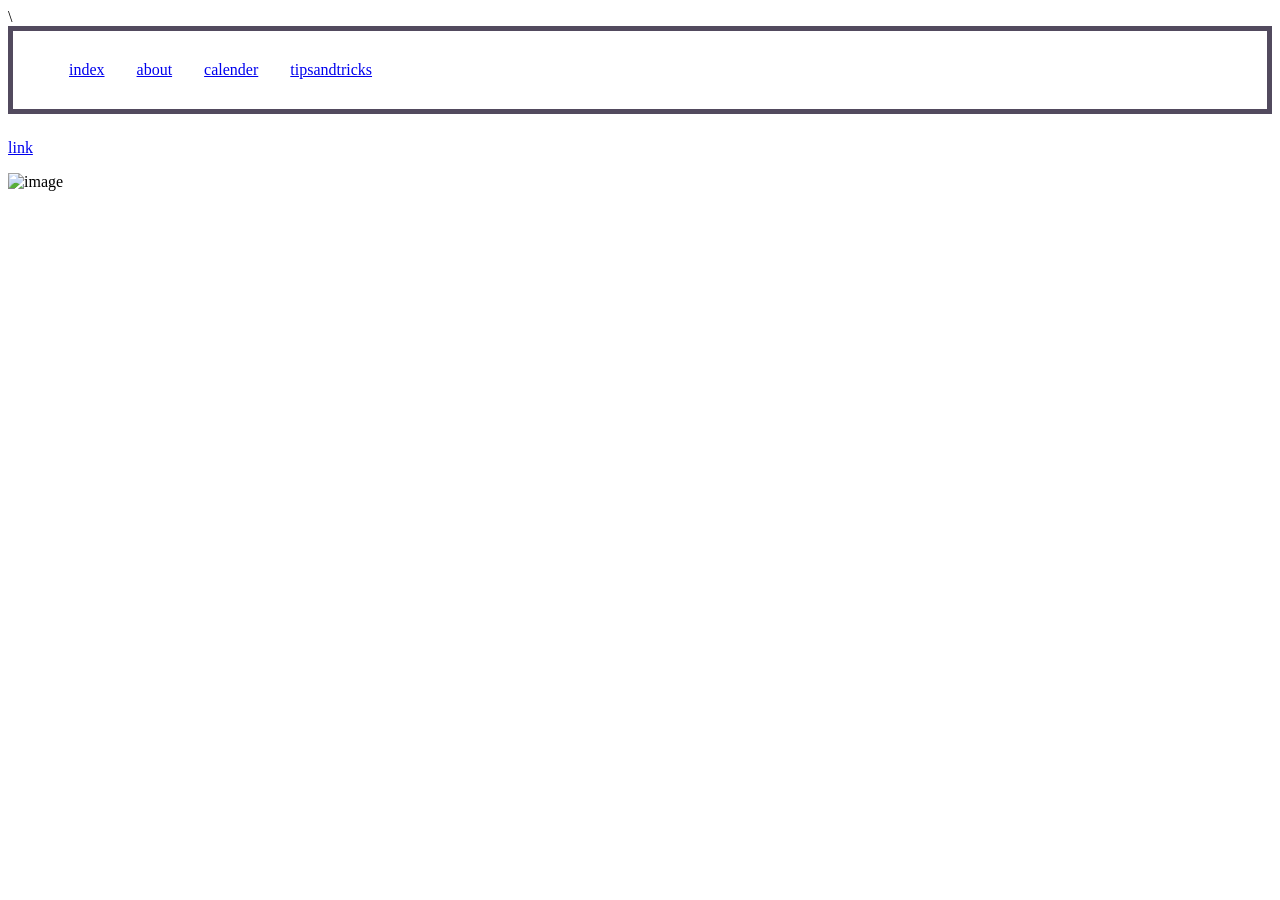
==== About.html @ 8c2255e5 "commiting my files" ====
<!DOCTYPE html>
<html lang="en">
<head>
    <title>About Page </title>\
    <link rel="stylesheet" href="style.css">

</head>
<body>
    <div class="navbar">
        <ul>
        <li><a href="index.html">index</a></li>
        <li><a href="About.html">about</a></li>
        <li><a href="calender.html">calender</a></li>
        <li><a href="tipsandtricks.html">tipsandtricks</a></li>
        </ul>
        </div> 
    <!--visible content-->
    <h1> </h1>
    <h2> </h2>
    <h3> </h3>
    <h4> </h4>
    <h5> </h5>
    <h6> </h6>
    <p> </p>
    <p><a href= "link">link</a></p>
    <img src=" image" alt =image>
</body>
</html>
---- style.css ----
.navbar ul {
    list-style-type: none;
    margin: 5s;
    padding: 10;
    overflow: hidden;
  }
  
  .navbar li {
    float: left;
  }
  
  .navbar li a {
    display: block;
    text-align: center;
    padding: 14px 16px;
  }
  
  .navbar {
    border: 5px solid rgb(82, 74, 94);
  }
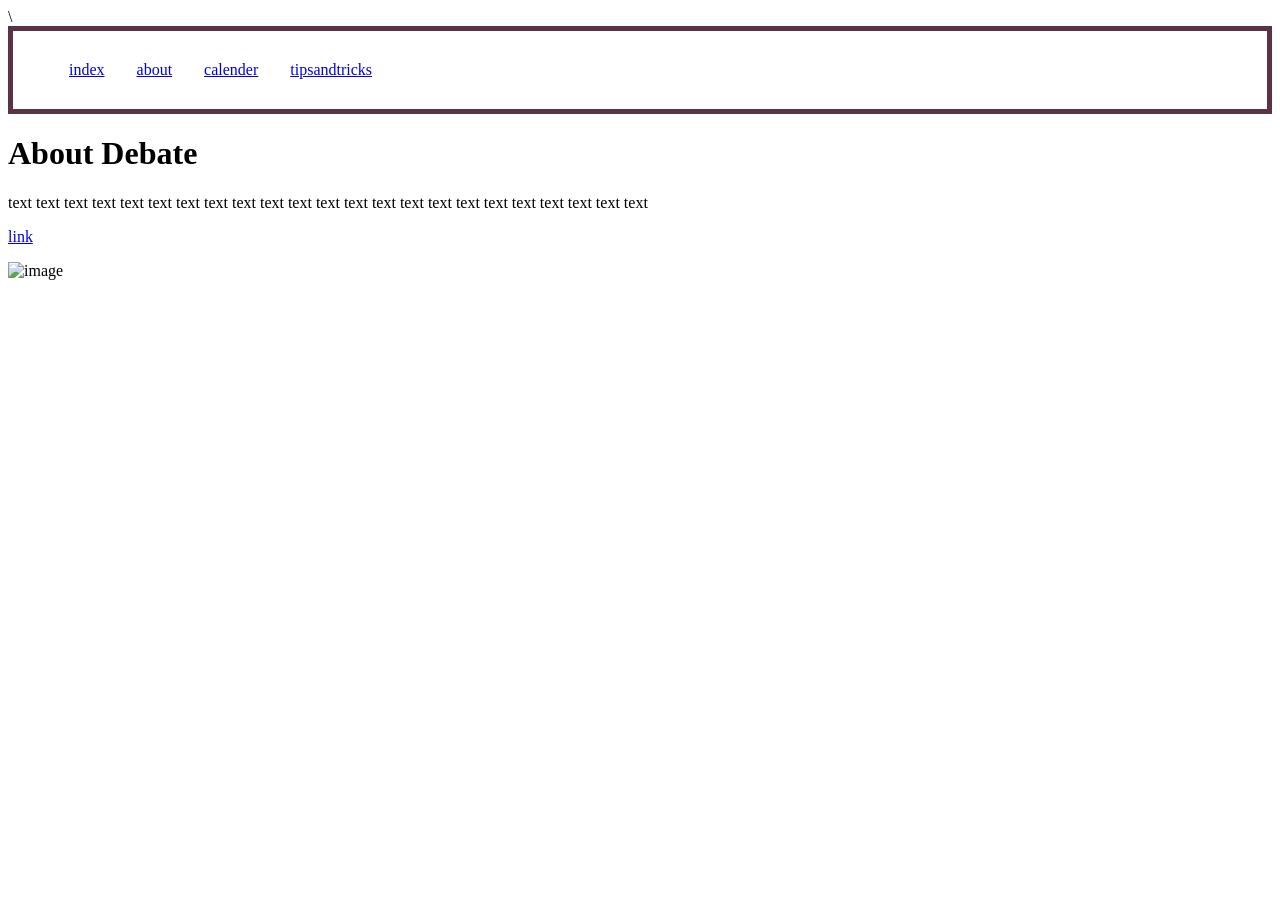
==== commit a987baf8: "put a nav-bar, fixed the heading" ====
--- a/About.html
+++ b/About.html
@@ -15,13 +15,9 @@
         </ul>
         </div> 
     <!--visible content-->
-    <h1> </h1>
-    <h2> </h2>
-    <h3> </h3>
-    <h4> </h4>
-    <h5> </h5>
-    <h6> </h6>
-    <p> </p>
+    <h1>About Debate </h1>
+    
+    <p>  text text text text text text text text text text text text text text text text text text text text text text text</p>
     <p><a href= "link">link</a></p>
     <img src=" image" alt =image>
 </body>
--- a/style.css
+++ b/style.css
@@ -1,7 +1,7 @@
 .navbar ul {
     list-style-type: none;
     margin: 5s;
-    padding: 10;
+    padding: 5;
     overflow: hidden;
   }
   
@@ -16,5 +16,5 @@
   }
   
   .navbar {
-    border: 5px solid rgb(82, 74, 94);
+    border: 5px solid rgb(90, 52, 70);
   }
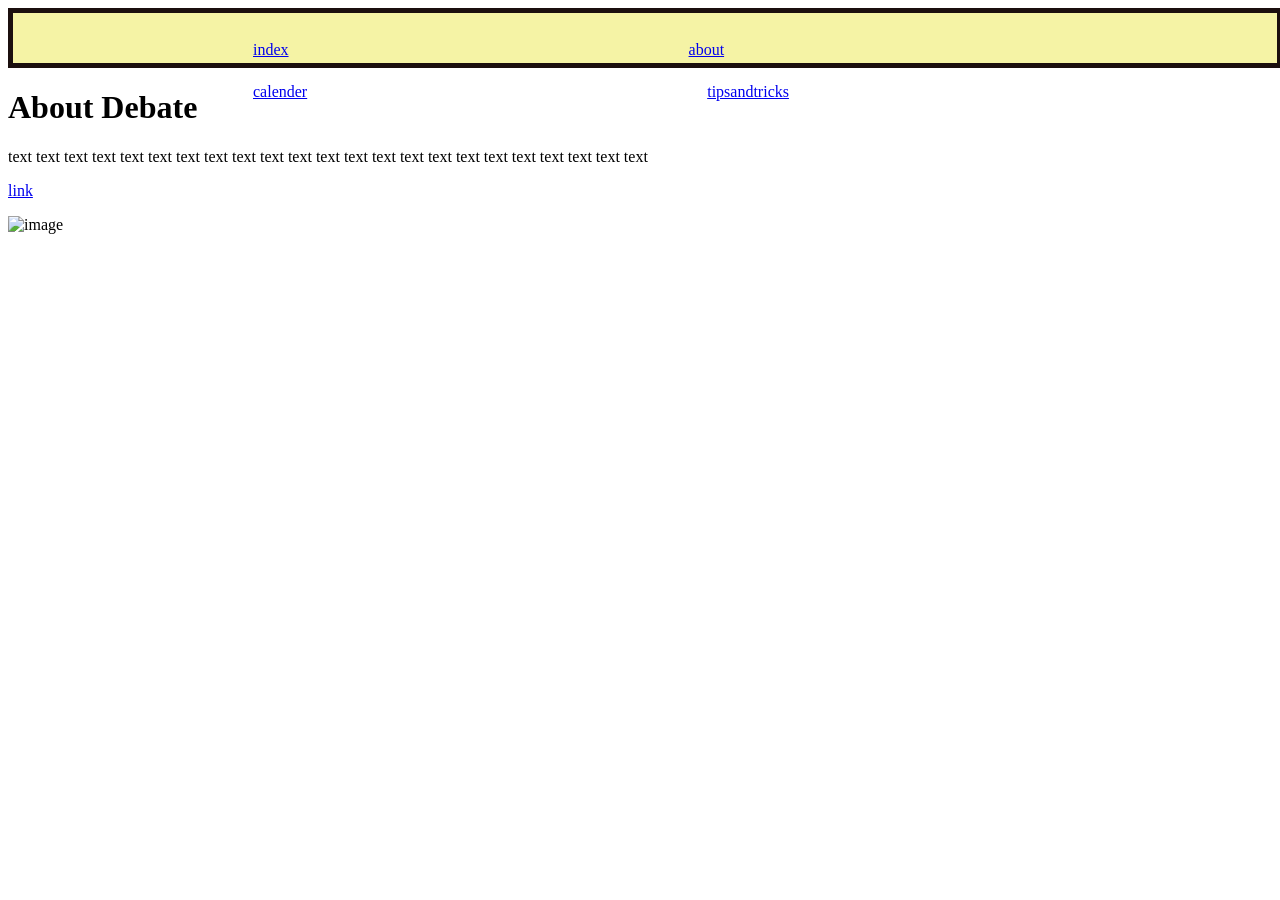
==== commit 9ec2cc36: "fixed mistakes" ====
--- a/About.html
+++ b/About.html
@@ -1,7 +1,7 @@
 <!DOCTYPE html>
 <html lang="en">
 <head>
-    <title>About Page </title>\
+    <title>About Page </title>
     <link rel="stylesheet" href="style.css">
 
 </head>
--- a/style.css
+++ b/style.css
@@ -3,18 +3,25 @@
     margin: 5s;
     padding: 5;
     overflow: hidden;
-  }
+
+}
+.navbar {
+    height: 50px;
+    width: 100%;
+    background-color: rgb(245, 243, 165);
+}
+
+.navbar li {
+    float: left;
+}
   
-  .navbar li {
-    float: left;
-  }
-  
-  .navbar li a {
+.navbar li a {
     display: block;
     text-align: center;
-    padding: 14px 16px;
-  }
+    padding: 12px 200px;
+}
   
-  .navbar {
-    border: 5px solid rgb(90, 52, 70);
-  }
+.navbar {
+    border: 5px solid rgba(19, 7, 9, 0.966);
+}
+ 
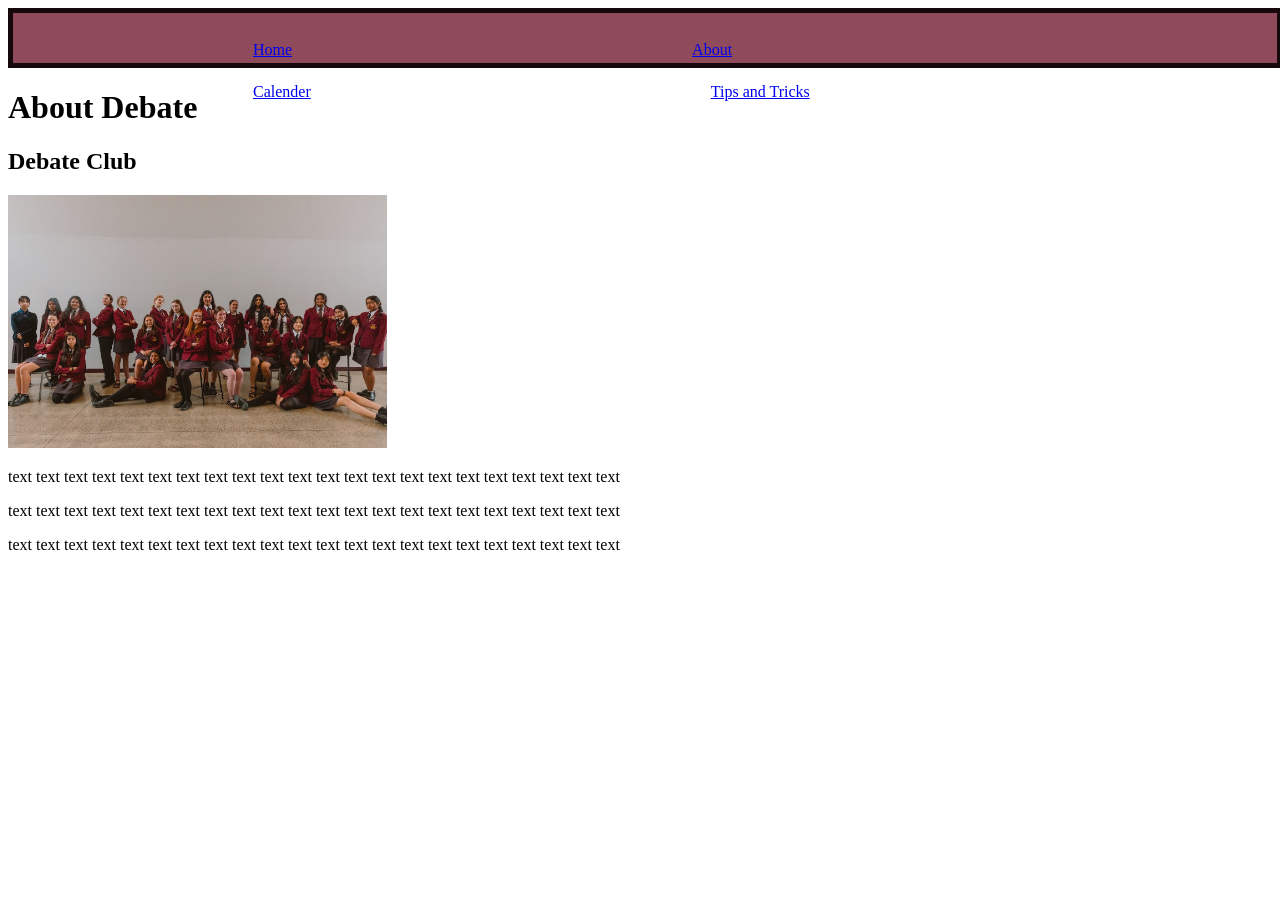
==== commit 808170bf: "added filler content, and fixed some stuff" ====
--- a/About.html
+++ b/About.html
@@ -8,17 +8,21 @@
 <body>
     <div class="navbar">
         <ul>
-        <li><a href="index.html">index</a></li>
-        <li><a href="About.html">about</a></li>
-        <li><a href="calender.html">calender</a></li>
-        <li><a href="tipsandtricks.html">tipsandtricks</a></li>
+        <li><a href="index.html">Home</a></li>
+        <li><a href="about.html">About</a></li>
+        <li><a href="calender.html">Calender</a></li>
+        <li><a href="tipsandtricks.html">Tips and Tricks</a></li>
         </ul>
         </div> 
     <!--visible content-->
     <h1>About Debate </h1>
-    
-    <p>  text text text text text text text text text text text text text text text text text text text text text text text</p>
-    <p><a href= "link">link</a></p>
-    <img src=" image" alt =image>
+    <h2> Debate Club</h2>
+   <div class> </div>
+   <img src = "images/hghs.jpg" alt=" debate club members">
+   <p>text text text text text text text text text text text text text text text text text text text text text text </p> 
+   <p>text text text text text text text text text text text text text text text text text text text text text text  </p>
+   <p>text text text text text text text text text text text text text text text text text text text text text text </p>
+   
+</div> 
 </body>
 </html>
--- a/style.css
+++ b/style.css
@@ -8,7 +8,7 @@
 .navbar {
     height: 50px;
     width: 100%;
-    background-color: rgb(245, 243, 165);
+    background-color: rgb(143, 74, 91);
 }
 
 .navbar li {
@@ -24,4 +24,6 @@
 .navbar {
     border: 5px solid rgba(19, 7, 9, 0.966);
 }
- +img {
+    width: 30%;
+}
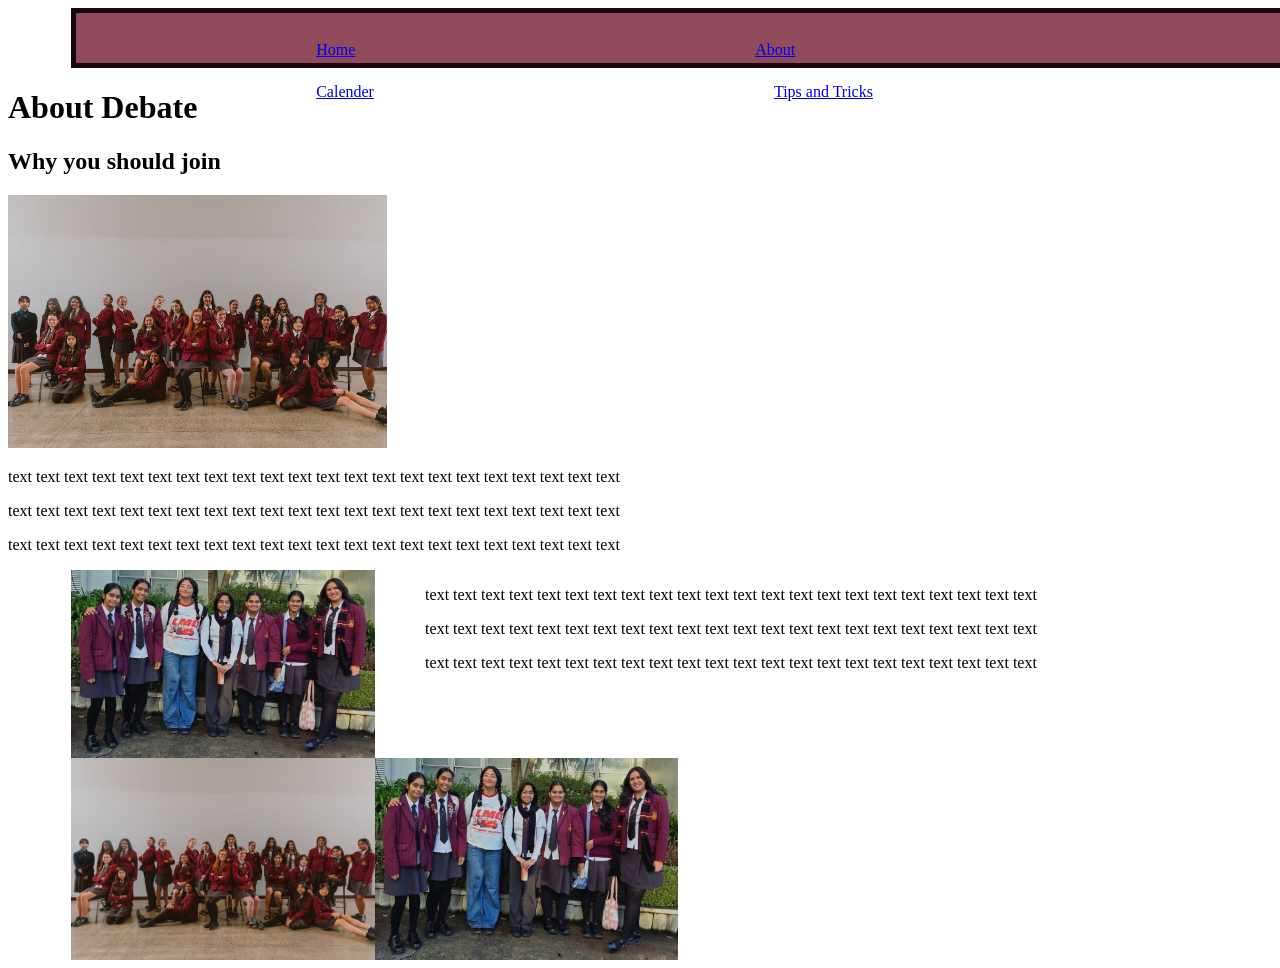
==== commit c358aafe: "added a image, started adding my flex box" ====
--- a/About.html
+++ b/About.html
@@ -16,7 +16,7 @@
         </div> 
     <!--visible content-->
     <h1>About Debate </h1>
-    <h2> Debate Club</h2>
+    <h2> Why you should join</h2>
    <div class> </div>
    <img src = "images/hghs.jpg" alt=" debate club members">
    <p>text text text text text text text text text text text text text text text text text text text text text text </p> 
@@ -24,5 +24,22 @@
    <p>text text text text text text text text text text text text text text text text text text text text text text </p>
    
 </div> 
+</div>
+<div class="container">
+    <img src="images/Debate.jpg" alt="Debate club">
+    <div class="text"> <p>text text text text text text text text text text text text text text text text text text text text text text </p> 
+        <p>text text text text text text text text text text text text text text text text text text text text text text  </p>
+        <p>text text text text text text text text text text text text text text text text text text text text text text </p> </div>
+</div>
+
+<div class="container">
+    <img src="images/hghs.jpg" alt="image">
+    <img src="images/Debate.jpg" alt="wolf">
+    
+
+ </div>
+
+
+</div>
 </body>
 </html>
--- a/style.css
+++ b/style.css
@@ -26,4 +26,17 @@
 }
 img {
     width: 30%;
+}
+
+div{
+    width: 80%;
+    margin-left: 5%;
+}
+.container {
+    display: flex;
+    flex-direction: row;
+
+}
+.item img {
+   width: 90%;
 }
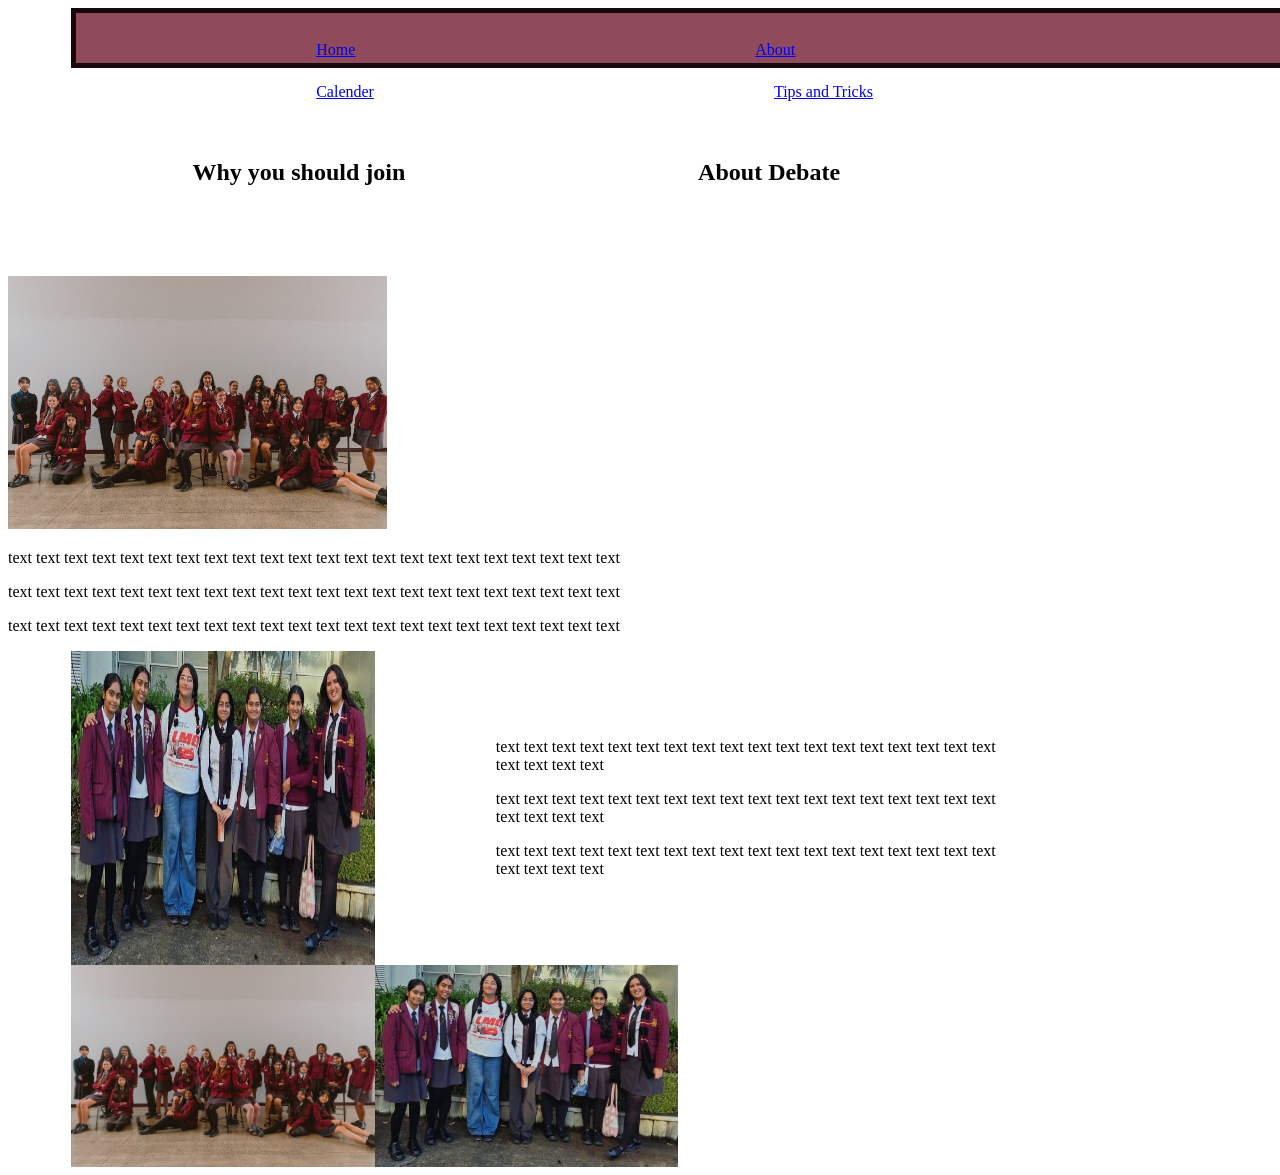
==== commit c5f14269: "changes files" ====
--- a/About.html
+++ b/About.html
@@ -15,9 +15,12 @@
         </ul>
         </div> 
     <!--visible content-->
-    <h1>About Debate </h1>
-    <h2> Why you should join</h2>
-   <div class> </div>
+    
+   <div class="headings"> 
+    <div class="text"><h2> Why you should join</h2></div>
+   
+    <div class="text"> <h2>About Debate </h2></div>
+   </div>
    <img src = "images/hghs.jpg" alt=" debate club members">
    <p>text text text text text text text text text text text text text text text text text text text text text text </p> 
    <p>text text text text text text text text text text text text text text text text text text text text text text  </p>
--- a/style.css
+++ b/style.css
@@ -39,4 +39,11 @@
 }
 .item img {
    width: 90%;
+}
+.headings{ 
+     display: flex;
+    flex-direction: row;
+}
+.text{
+    padding:7%
 }
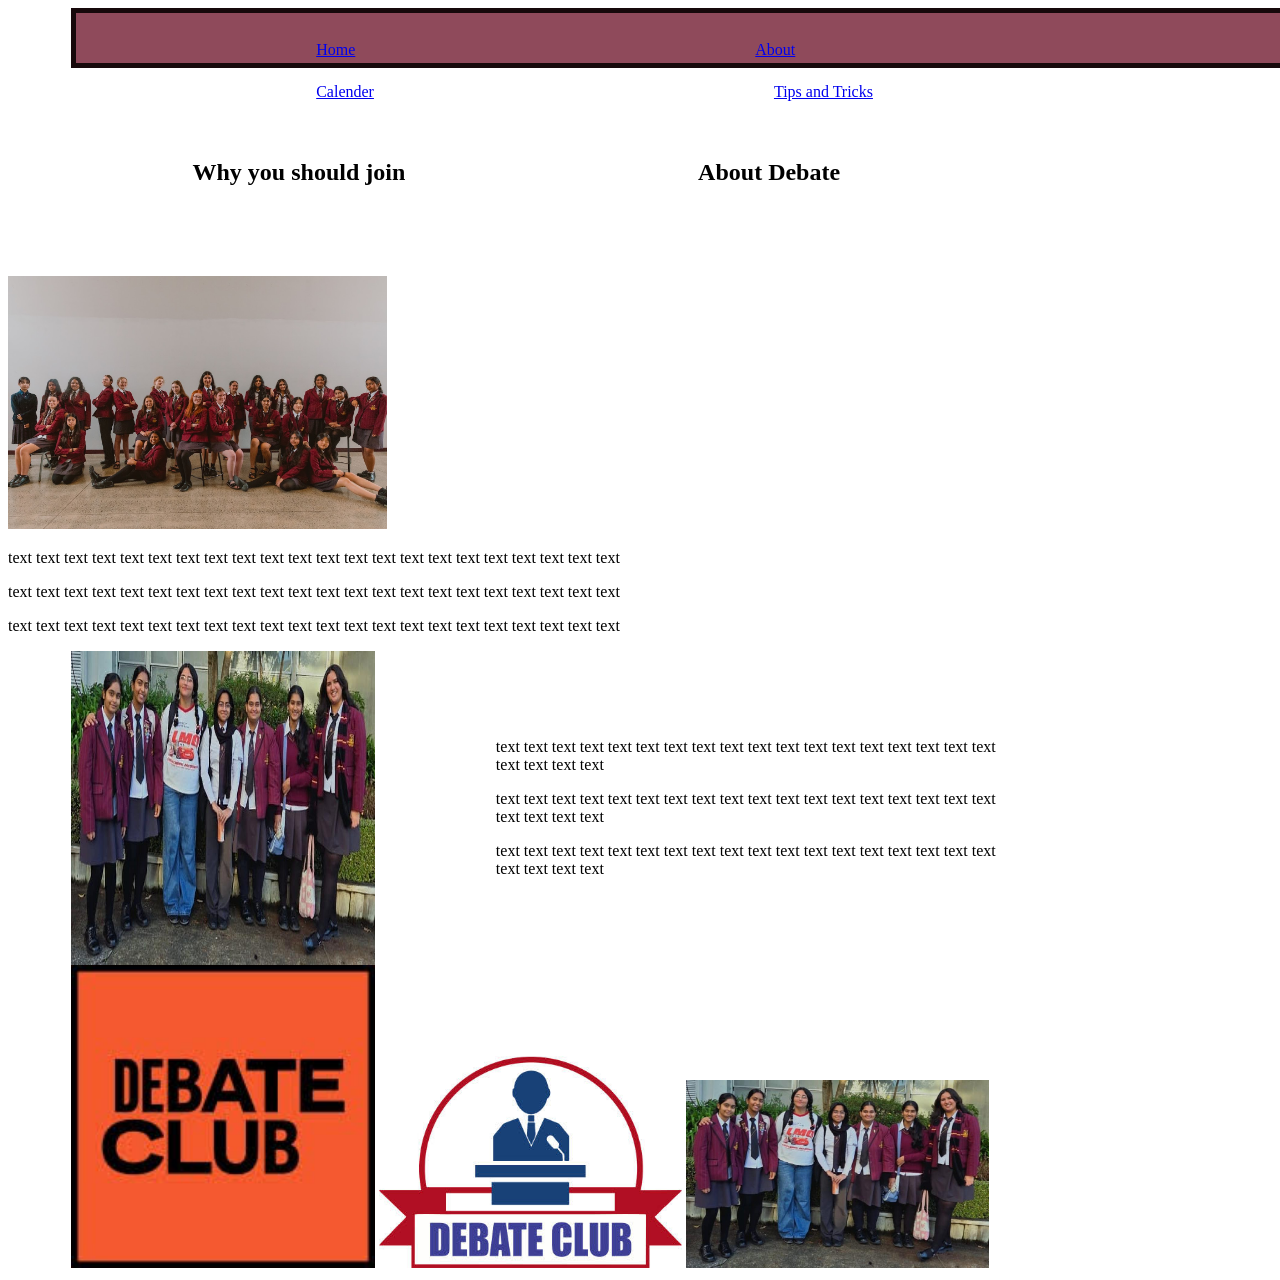
==== commit 44067185: "commiting" ====
--- a/About.html
+++ b/About.html
@@ -35,14 +35,13 @@
         <p>text text text text text text text text text text text text text text text text text text text text text text </p> </div>
 </div>
 
-<div class="container">
-    <img src="images/hghs.jpg" alt="image">
-    <img src="images/Debate.jpg" alt="wolf">
-    
+<div class="debate.img">
+    <img src="images/orange.jpg" alt="logo">
+    <img src="images/club.jpg" alt="club">
+    <img src="images/Debate.jpg" alt="Debate">
+  </div>
+  
 
- </div>
-
-
-</div>
+   
 </body>
 </html>
--- a/style.css
+++ b/style.css
@@ -46,4 +46,17 @@
 }
 .text{
     padding:7%
-}+}
+
+.debate.img{
+    
+        display: flex;
+        flex-direction: column; 
+        align-items: center;   
+        gap: 15px;           
+      }
+      
+      .image-pipeline img {
+        max-width: 100%;        
+        height: auto;           
+      }
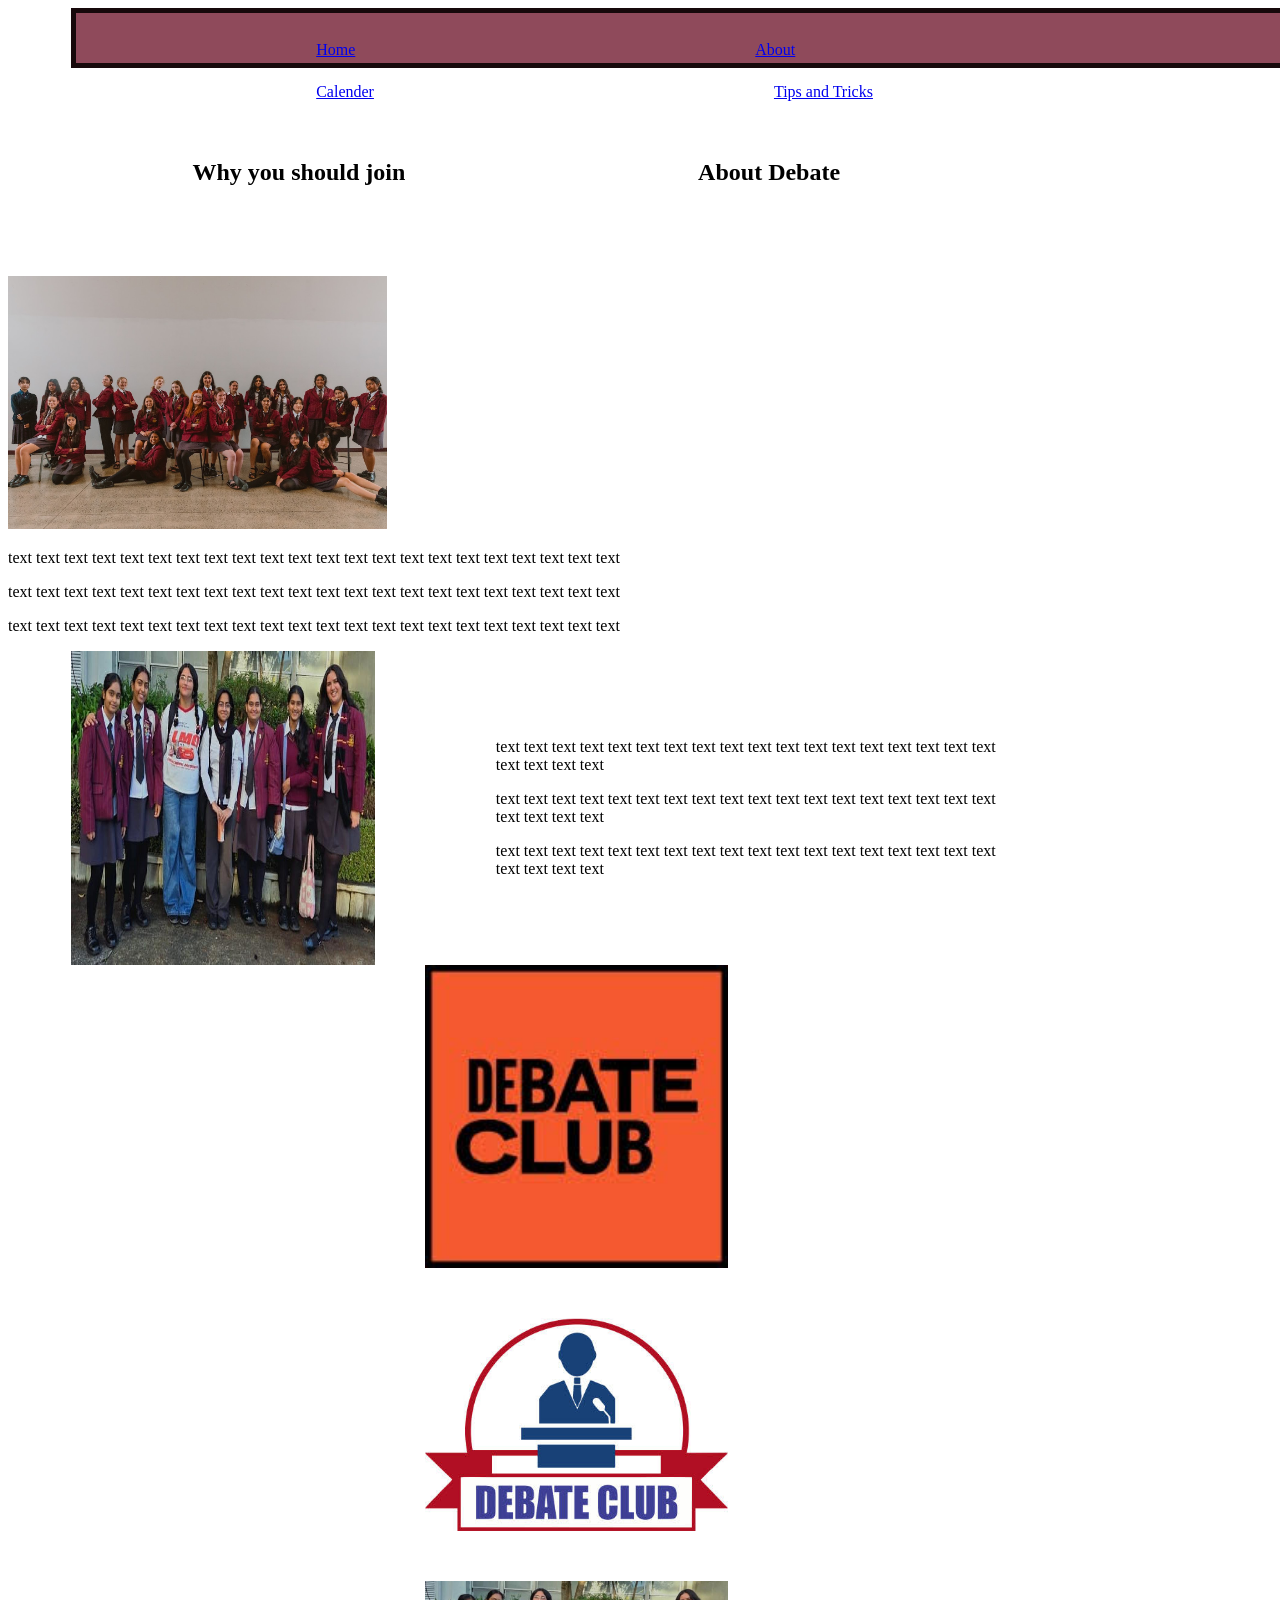
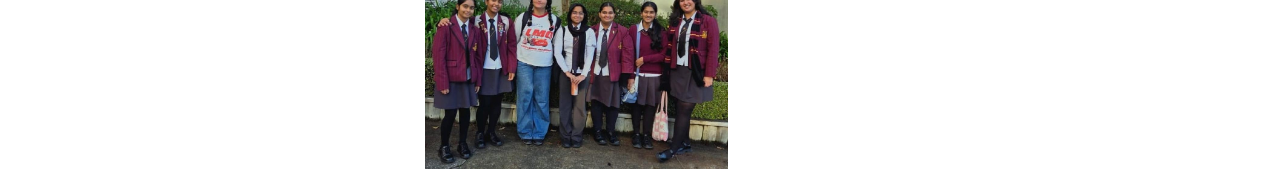
==== commit 61831e43: "fixed mistakes" ====
--- a/About.html
+++ b/About.html
@@ -35,7 +35,7 @@
         <p>text text text text text text text text text text text text text text text text text text text text text text </p> </div>
 </div>
 
-<div class="debate.img">
+<div class="debate-img">
     <img src="images/orange.jpg" alt="logo">
     <img src="images/club.jpg" alt="club">
     <img src="images/Debate.jpg" alt="Debate">
--- a/style.css
+++ b/style.css
@@ -5,6 +5,7 @@
     overflow: hidden;
 
 }
+
 .navbar {
     height: 50px;
     width: 100%;
@@ -14,49 +15,54 @@
 .navbar li {
     float: left;
 }
-  
+
 .navbar li a {
     display: block;
     text-align: center;
     padding: 12px 200px;
 }
-  
+
 .navbar {
     border: 5px solid rgba(19, 7, 9, 0.966);
 }
+
 img {
     width: 30%;
 }
 
-div{
+div {
     width: 80%;
     margin-left: 5%;
 }
+
 .container {
     display: flex;
     flex-direction: row;
 
 }
+
 .item img {
-   width: 90%;
+    width: 90%;
 }
-.headings{ 
-     display: flex;
+
+.headings {
+    display: flex;
     flex-direction: row;
 }
-.text{
-    padding:7%
+
+.text {
+    padding: 7%
 }
 
-.debate.img{
-    
-        display: flex;
-        flex-direction: column; 
-        align-items: center;   
-        gap: 15px;           
-      }
-      
-      .image-pipeline img {
-        max-width: 100%;        
-        height: auto;           
-      }
+.debate-img {
+
+    display: flex;
+    flex-direction: column;
+    align-items: center;
+    gap: 50px;
+}
+
+.image-pipeline img {
+    max-width: 60%;
+    height: auto;
+}
